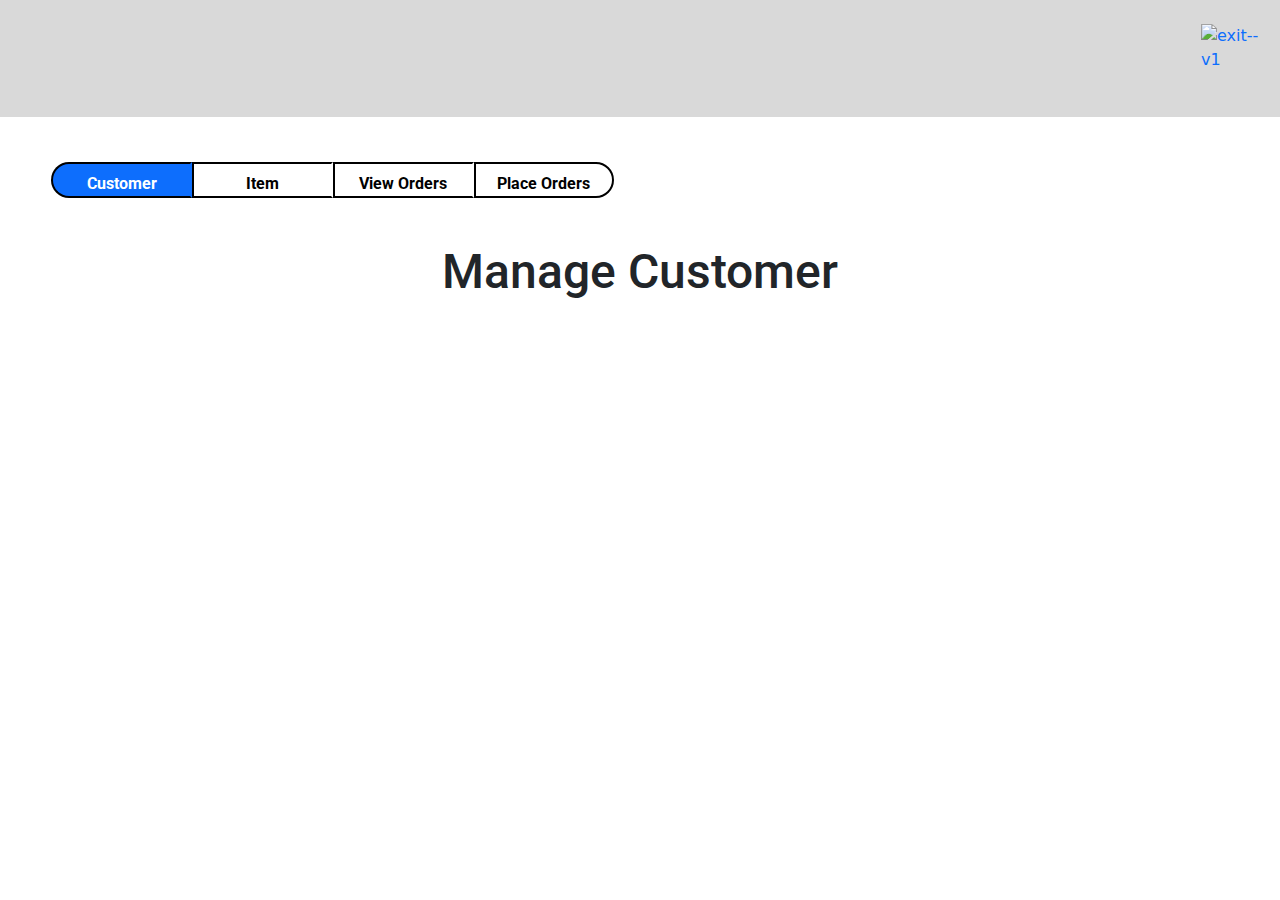
==== sections/customer/index.html @ 87a2f501 "create customer page" ====
<!DOCTYPE html>
<html lang="en">
<head>
    <meta charset="UTF-8">
    <title>Manage Customer</title>
    <link href="https://cdn.jsdelivr.net/npm/bootstrap@5.3.3/dist/css/bootstrap.min.css" rel="stylesheet"
          integrity="sha384-QWTKZyjpPEjISv5WaRU9OFeRpok6YctnYmDr5pNlyT2bRjXh0JMhjY6hW+ALEwIH" crossorigin="anonymous">
    <link rel="stylesheet" href="../../assets/normalize.css">
    <link rel="stylesheet" href="../../assets/styles/customer.css">
    <link rel="preconnect" href="https://fonts.googleapis.com">
    <link rel="preconnect" href="https://fonts.gstatic.com" crossorigin>
    <link href="https://fonts.googleapis.com/css2?family=Roboto:ital,wght@0,100;0,300;0,400;0,500;0,700;0,900;1,100;1,300;1,400;1,500;1,700;1,900&display=swap"
          rel="stylesheet">
</head>
<body>
<header>
    <a href="../../index.html">
        <img id="btnExit" width="70" height="70" src="https://img.icons8.com/fluency/96/exit--v1.png" alt="exit--v1"title="exit"/>
    </a>
</header>
<section>
<div class="div-01">
    <ul class="nav nav-pills mb-3" id="pills-tab" role="tablist">
        <li class="nav-item" role="presentation">
            <button id="customer" class="nav-link active" id="pills-home-tab" data-bs-toggle="pill" data-bs-target="#pills-home" type="button" role="tab" aria-controls="pills-home" aria-selected="true">Customer</button>
        </li>
        <li class="nav-item" role="presentation">
            <button id="item" class="nav-link" id="pills-profile-tab" data-bs-toggle="pill" data-bs-target="#pills-profile" type="button" role="tab" aria-controls="pills-profile" aria-selected="false">Item</button>
        </li>
        <li class="nav-item" role="presentation">
            <button id="view" class="nav-link" id="pills-contact-tab" data-bs-toggle="pill" data-bs-target="#pills-contact" type="button" role="tab" aria-controls="pills-contact" aria-selected="false">View Orders</button>
        </li>
        <li  class="nav-item" role="presentation">
            <button id="placeOrder" class="nav-link"  data-bs-toggle="pill" data-bs-target="#pills-contact" type="button" role="tab" aria-controls="pills-contact" aria-selected="false">Place Orders</button>
        </li>
    </ul>

</div>
    <h1>Manage Customer</h1>
</section>
<script src="https://cdn.jsdelivr.net/npm/bootstrap@5.3.3/dist/js/bootstrap.bundle.min.js"
        integrity="sha384-YvpcrYf0tY3lHB60NNkmXc5s9fDVZLESaAA55NDzOxhy9GkcIdslK1eN7N6jIeHz"
        crossorigin="anonymous"></script>
</body>
</html>
---- assets/styles/customer.css ----
header{
    position: relative;
    width: 100vw;
    height: 13vh;
    background-color:rgb(217, 217, 217);
}
#btnExit{
    position: absolute;
    top: 0;
    right: 1vh;
    bottom: 0;
    margin: auto;
}
section{
    position: relative;
}
.div-01{
    position: absolute;
    top:5vh;
    width: fit-content;
    height: fit-content;
    left: 4vw;
}
.div-01>ul>li>button{
    width: 11vw;
    height: 4vh;
    font-size: 1.0em;
    font-family: "Roboto", sans-serif;
    font-weight: bold;
    border: black 2px solid;
    color: black;
    text-align: center;
}
#customer{
    border-bottom-left-radius: 18px;
    border-top-left-radius: 18px;
    border-bottom-right-radius: 0;
    border-top-right-radius: 0;
    border-right-color: transparent;
}
#item{
    border-bottom-left-radius: 0;
    border-top-left-radius: 0;
    border-bottom-right-radius: 0;
    border-top-right-radius: 0;
    border-right-color: transparent;
}
#view{
    border-bottom-left-radius: 0;
    border-top-left-radius: 0;
    border-bottom-right-radius: 0;
    border-top-right-radius: 0;
    border-right-color: transparent;
}
#placeOrder{
    border-bottom-left-radius: 0;
    border-top-left-radius: 0;
    border-bottom-right-radius: 18px;
    border-top-right-radius: 18px;
}
h1{
    position: absolute;
    margin: auto;
    top: 14vh;
    left: 0;
    right: 0;
    width: fit-content;
    height: fit-content;
    font-size: 3em;
    font-family: "Roboto", sans-serif;
    font-weight: 500;
    font-style: normal;
}
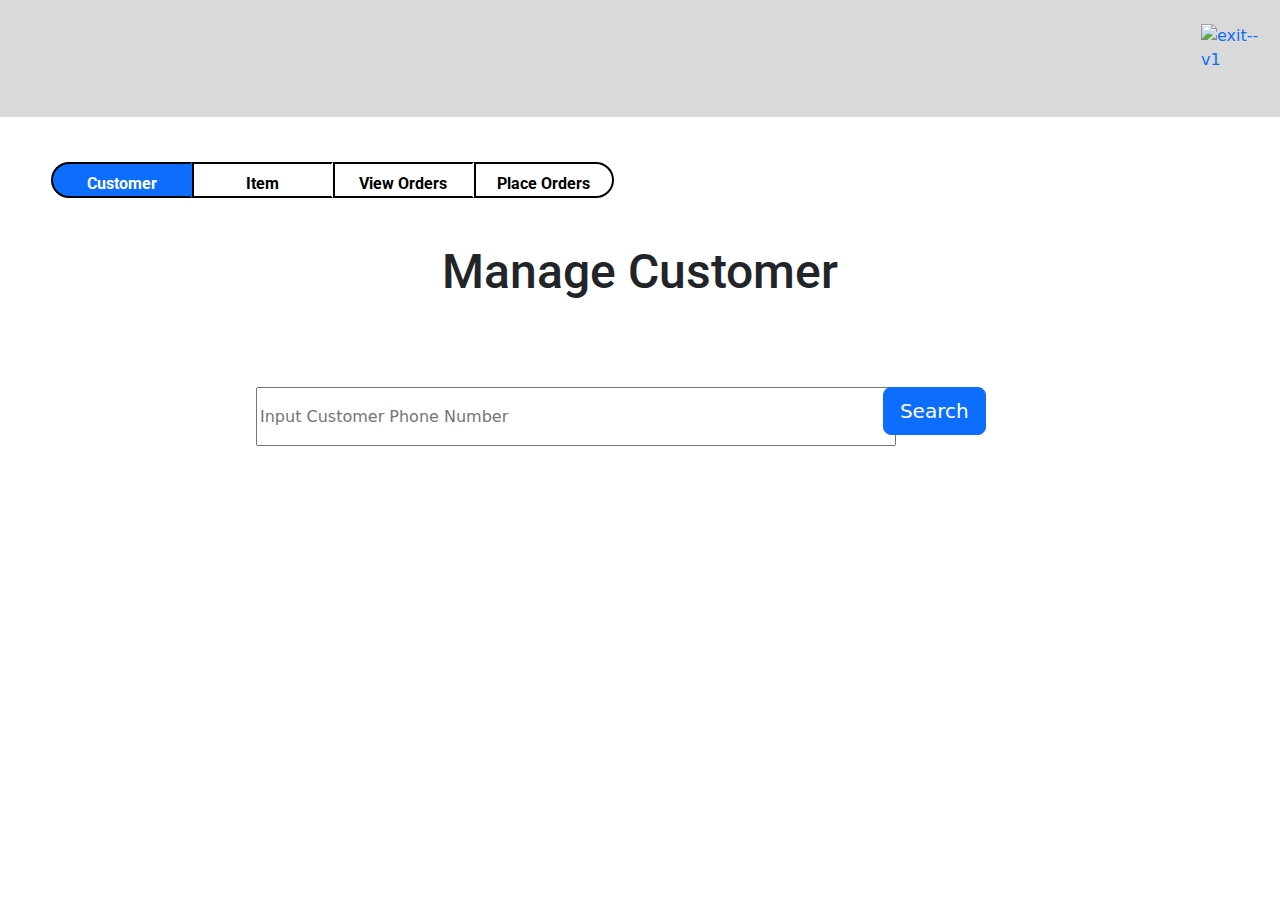
==== commit 36a0c9bf: "add search bar" ====
--- a/sections/customer/index.html
+++ b/sections/customer/index.html
@@ -37,7 +37,14 @@
 
 </div>
     <h1>Manage Customer</h1>
+<div class="div-02">
+    <input type="search" id="site-search" name="q" placeholder="Input Customer Phone Number"/>
+    <button type="submit" id="btnSearch" class="btn btn-primary btn-lg">Search</button>
+</div>
+
+
 </section>
+
 <script src="https://cdn.jsdelivr.net/npm/bootstrap@5.3.3/dist/js/bootstrap.bundle.min.js"
         integrity="sha384-YvpcrYf0tY3lHB60NNkmXc5s9fDVZLESaAA55NDzOxhy9GkcIdslK1eN7N6jIeHz"
         crossorigin="anonymous"></script>
--- a/assets/styles/customer.css
+++ b/assets/styles/customer.css
@@ -70,4 +70,31 @@
     font-family: "Roboto", sans-serif;
     font-weight: 500;
     font-style: normal;
-}+}
+.div-02{
+    position: absolute;
+    width: 100vw;
+    height: fit-content;
+    left: 0;
+    right: 0;
+    top: 30vh;
+}
+.div-02>input{
+    position: absolute;
+    width: 50vw;
+    height: 6.5vh;
+    right: 30vw;
+    margin: auto;
+}
+#btnSearch{
+    position: absolute;
+    width: fit-content;
+    height: fit-content;
+    right: 23vw;
+    margin: auto;
+}
+#btnSearch:hover{
+    background-color: rgb(99, 255, 138);
+    border-color: rgb(99, 255, 138);
+    color: black;
+}
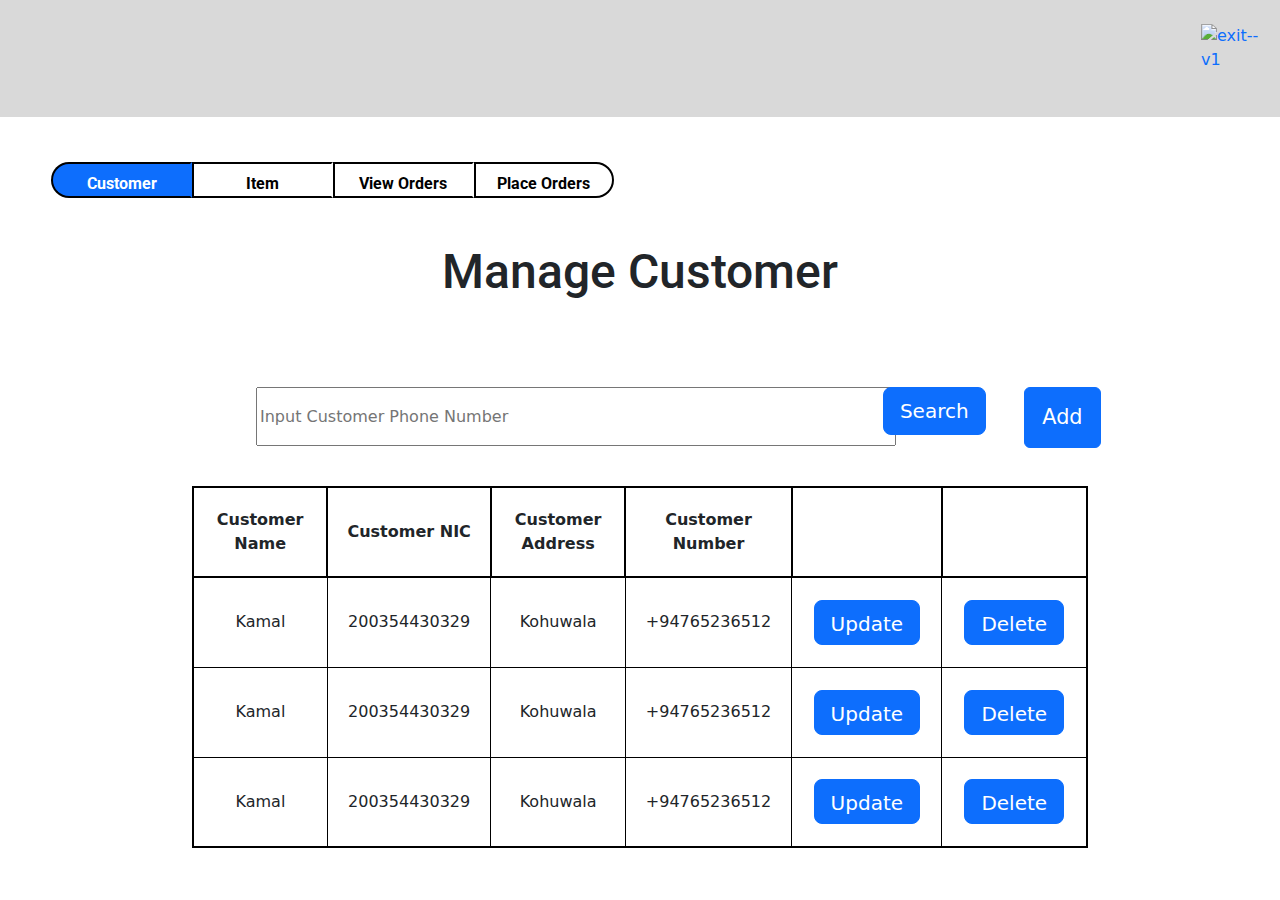
==== commit 19ab54bf: "add save Button" ====
--- a/sections/customer/index.html
+++ b/sections/customer/index.html
@@ -15,33 +15,134 @@
 <body>
 <header>
     <a href="../../index.html">
-        <img id="btnExit" width="70" height="70" src="https://img.icons8.com/fluency/96/exit--v1.png" alt="exit--v1"title="exit"/>
+        <img id="btnExit" width="70" height="70" src="https://img.icons8.com/fluency/96/exit--v1.png" alt="exit--v1"
+             title="exit"/>
     </a>
 </header>
 <section>
-<div class="div-01">
-    <ul class="nav nav-pills mb-3" id="pills-tab" role="tablist">
-        <li class="nav-item" role="presentation">
-            <button id="customer" class="nav-link active" id="pills-home-tab" data-bs-toggle="pill" data-bs-target="#pills-home" type="button" role="tab" aria-controls="pills-home" aria-selected="true">Customer</button>
-        </li>
-        <li class="nav-item" role="presentation">
-            <button id="item" class="nav-link" id="pills-profile-tab" data-bs-toggle="pill" data-bs-target="#pills-profile" type="button" role="tab" aria-controls="pills-profile" aria-selected="false">Item</button>
-        </li>
-        <li class="nav-item" role="presentation">
-            <button id="view" class="nav-link" id="pills-contact-tab" data-bs-toggle="pill" data-bs-target="#pills-contact" type="button" role="tab" aria-controls="pills-contact" aria-selected="false">View Orders</button>
-        </li>
-        <li  class="nav-item" role="presentation">
-            <button id="placeOrder" class="nav-link"  data-bs-toggle="pill" data-bs-target="#pills-contact" type="button" role="tab" aria-controls="pills-contact" aria-selected="false">Place Orders</button>
-        </li>
-    </ul>
+    <div class="div-01">
+        <ul class="nav nav-pills mb-3" id="pills-tab" role="tablist">
+            <li class="nav-item" role="presentation">
+                <button id="customer" class="nav-link active" id="pills-home-tab" data-bs-toggle="pill"
+                        data-bs-target="#pills-home" type="button" role="tab" aria-controls="pills-home"
+                        aria-selected="true">Customer
+                </button>
+            </li>
+            <li class="nav-item" role="presentation">
+                <button id="item" class="nav-link" id="pills-profile-tab" data-bs-toggle="pill"
+                        data-bs-target="#pills-profile" type="button" role="tab" aria-controls="pills-profile"
+                        aria-selected="false">Item
+                </button>
+            </li>
+            <li class="nav-item" role="presentation">
+                <button id="view" class="nav-link" id="pills-contact-tab" data-bs-toggle="pill"
+                        data-bs-target="#pills-contact" type="button" role="tab" aria-controls="pills-contact"
+                        aria-selected="false">View Orders
+                </button>
+            </li>
+            <li class="nav-item" role="presentation">
+                <button id="placeOrder" class="nav-link" data-bs-toggle="pill" data-bs-target="#pills-contact"
+                        type="button" role="tab" aria-controls="pills-contact" aria-selected="false">Place Orders
+                </button>
+            </li>
+        </ul>
 
-</div>
+    </div>
     <h1>Manage Customer</h1>
-<div class="div-02">
-    <input type="search" id="site-search" name="q" placeholder="Input Customer Phone Number"/>
-    <button type="submit" id="btnSearch" class="btn btn-primary btn-lg">Search</button>
-</div>
+    <div class="div-02">
+        <input type="search" id="site-search" name="q" placeholder="Input Customer Phone Number"/>
+        <button type="submit" id="btnSearch" class="btn btn-primary btn-lg">Search</button>
+    </div>
+    <table>
+        <thead>
+        <tr>
+            <th scope="col">Customer Name</th>
+            <th scope="col">Customer NIC</th>
+            <th scope="col">Customer Address</th>
+            <th scope="col">Customer Number</th>
+            <th scope="col"></th>
+            <th scope="col"></th>
+        </tr>
+        </thead>
+        <tbody>
+        <tr>
+            <td>Kamal</td>
+            <td>200354430329</td>
+            <td>Kohuwala</td>
+            <td>+94765236512</td>
+            <td>
+                <button type="submit" id="btnUpdate" class="btn btn-primary btn-lg">Update</button>
+            </td>
+            <td>
+                <button type="submit" id="btDelete" class="btn btn-primary btn-lg">Delete</button>
+            </td>
+        </tr>
+        <tr>
+            <td>Kamal</td>
+            <td>200354430329</td>
+            <td>Kohuwala</td>
+            <td>+94765236512</td>
+            <td>
+                <button type="submit" id="btnUpdate" class="btn btn-primary btn-lg">Update</button>
+            </td>
+            <td>
+                <button type="submit" id="btDelete" class="btn btn-primary btn-lg">Delete</button>
+            </td>
+        </tr>
+        <tr>
+            <td>Kamal</td>
+            <td>200354430329</td>
+            <td>Kohuwala</td>
+            <td>+94765236512</td>
+            <td>
+                <button type="submit" id="btnUpdate" class="btn btn-primary btn-lg">Update</button>
+            </td>
+            <td>
+                <button type="submit" id="btDelete" class="btn btn-primary btn-lg">Delete</button>
+            </td>
+        </tr>
 
+        </tbody>
+    </table>
+    <!-- Button trigger modal -->
+    <button type="button" id="btnAdd" class="btn btn-primary" data-bs-toggle="modal" data-bs-target="#exampleModal">
+        Add
+    </button>
+
+    <!-- Modal -->
+    <div class="modal fade" id="exampleModal" tabindex="-1" aria-labelledby="exampleModalLabel" aria-hidden="true">
+        <div class="modal-dialog">
+            <div class="modal-content">
+                <div class="modal-body">
+
+                    <div class="card">
+                        <div class="card-header">
+                            Customer Details
+                        </div>
+                        <div class="card-body">
+                            <div class="mb-3">
+                                <label for="disabledTextInput" class="form-label">Customer Name</label><br>
+                                <input type="text" id="disabledTextInput" placeholder="name"><br><br>
+                                <label for="disabledTextInput" class="form-label">Customer NIC</label><br>
+                                <input type="text" id="disabledTextInput2" placeholder="NIC"><br><br>
+                                <label for="disabledTextInput" class="form-label">Customer Address</label><br>
+                                <input type="text" id="disabledTextInput3" placeholder="Address"><br><br>
+                                <label for="disabledTextInput" class="form-label">Customer Number</label><br>
+                                <input type="text" id="disabledTextInput4" placeholder="Phone Number">
+                            </div>
+
+                            <br>
+
+                        </div>
+                    </div>
+                </div>
+                <div class="modal-footer">
+                    <button type="button" class="btn btn-secondary" data-bs-dismiss="modal">Close</button>
+                    <button type="button" class="btn btn-primary">Save</button>
+                </div>
+            </div>
+        </div>
+    </div>
 
 </section>
 
--- a/assets/styles/customer.css
+++ b/assets/styles/customer.css
@@ -98,3 +98,52 @@
     border-color: rgb(99, 255, 138);
     color: black;
 }
+table{
+    position: absolute;
+    top: 41vh;
+    left: 0;
+    right: 0;
+    margin: auto;
+    border: 2px solid black;
+    width: 70vw;
+    height: 5vh;
+}
+th{
+    width: 30vw;
+    height: 10vh;
+    border: black 2px solid;
+    text-align: center;
+}
+td{
+    width: 30vw;
+    text-align: center;
+    height: 10vh;
+    border: black 1px solid;
+
+}
+#btnUpdate,#btDelete{
+    width: fit-content;
+    height: 5vh;
+}
+#btnUpdate:hover,#btDelete:hover{
+    background-color: rgb(99, 255, 138);
+    border-color: rgb(99, 255, 138);
+    color: black;
+}
+#btnExit:hover{
+    box-shadow: rgba(0, 0, 0, 0.56) 0px 22px 70px 4px;
+}
+#btnAdd{
+    position: absolute;
+    width: 6vw;
+    top: 30vh;
+    height: 6.8vh;
+    right: 14vw;
+    margin: auto;
+    font-size: 1.3em;
+}
+#btnAdd:hover{
+    background-color: rgb(99, 255, 138);
+    border-color: rgb(99, 255, 138);
+    color: black;
+}
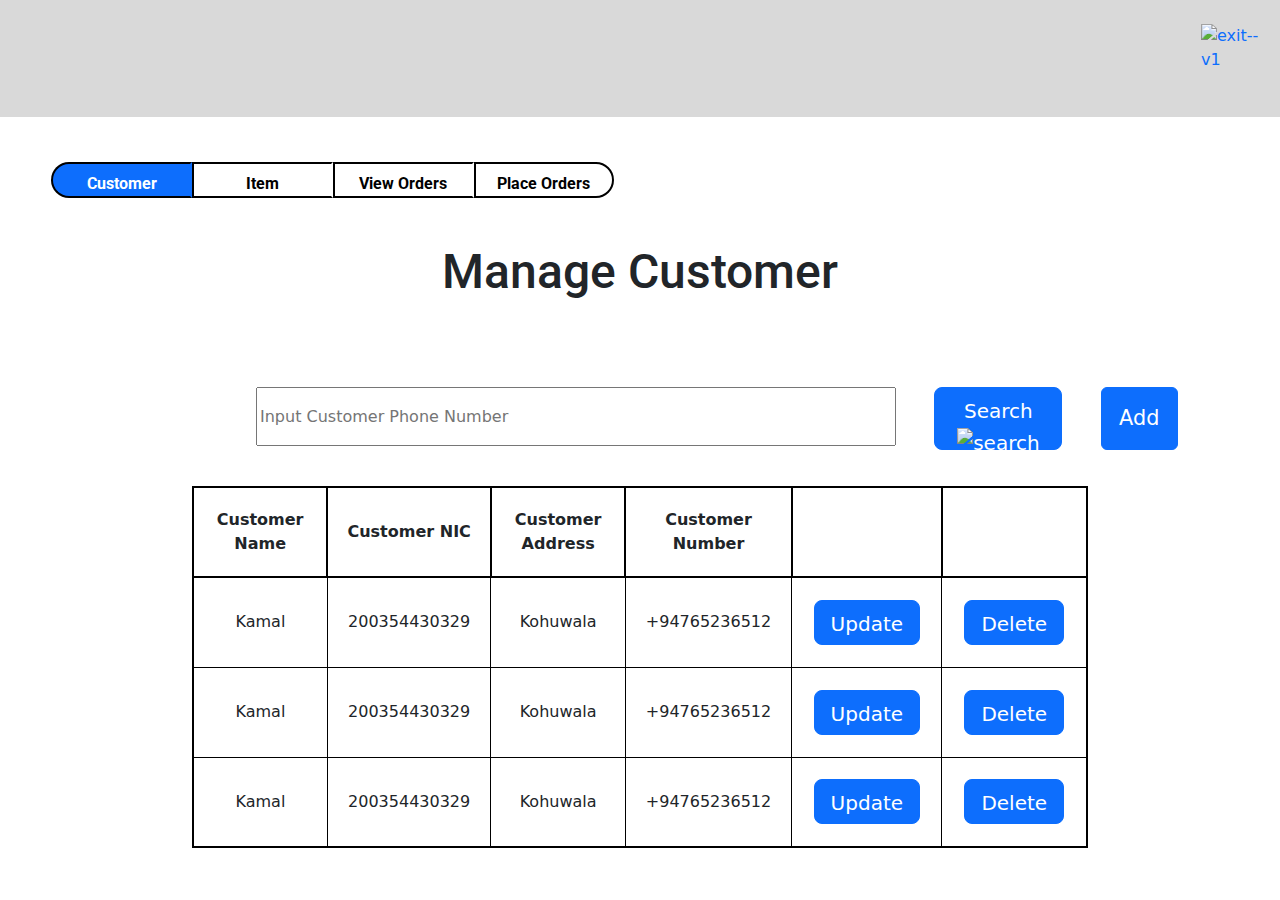
==== commit ee1bd888: "change the close button color" ====
--- a/sections/customer/index.html
+++ b/sections/customer/index.html
@@ -51,7 +51,8 @@
     <h1>Manage Customer</h1>
     <div class="div-02">
         <input type="search" id="site-search" name="q" placeholder="Input Customer Phone Number"/>
-        <button type="submit" id="btnSearch" class="btn btn-primary btn-lg">Search</button>
+        <button type="submit" id="btnSearch" class="btn btn-primary btn-lg">Search
+            <img class="img-01" width="40" height="40" src="https://img.icons8.com/fluency/96/search.png" alt="search"/></button>
     </div>
     <table>
         <thead>
@@ -137,7 +138,7 @@
                     </div>
                 </div>
                 <div class="modal-footer">
-                    <button type="button" class="btn btn-secondary" data-bs-dismiss="modal">Close</button>
+                    <button type="button" class="btn btn-secondary" data-bs-dismiss="modal" style="background-color: rgb(220, 53, 69)">Close</button>
                     <button type="button" class="btn btn-primary">Save</button>
                 </div>
             </div>
--- a/assets/styles/customer.css
+++ b/assets/styles/customer.css
@@ -88,9 +88,9 @@
 }
 #btnSearch{
     position: absolute;
-    width: fit-content;
-    height: fit-content;
-    right: 23vw;
+    width: 10vw;
+    height: 7.0vh;
+    right: 17vw;
     margin: auto;
 }
 #btnSearch:hover{
@@ -137,8 +137,8 @@
     position: absolute;
     width: 6vw;
     top: 30vh;
-    height: 6.8vh;
-    right: 14vw;
+    height: 7.0vh;
+    right: 8vw;
     margin: auto;
     font-size: 1.3em;
 }
@@ -147,3 +147,7 @@
     border-color: rgb(99, 255, 138);
     color: black;
 }
+.img-01{
+    display: inline;
+}
+
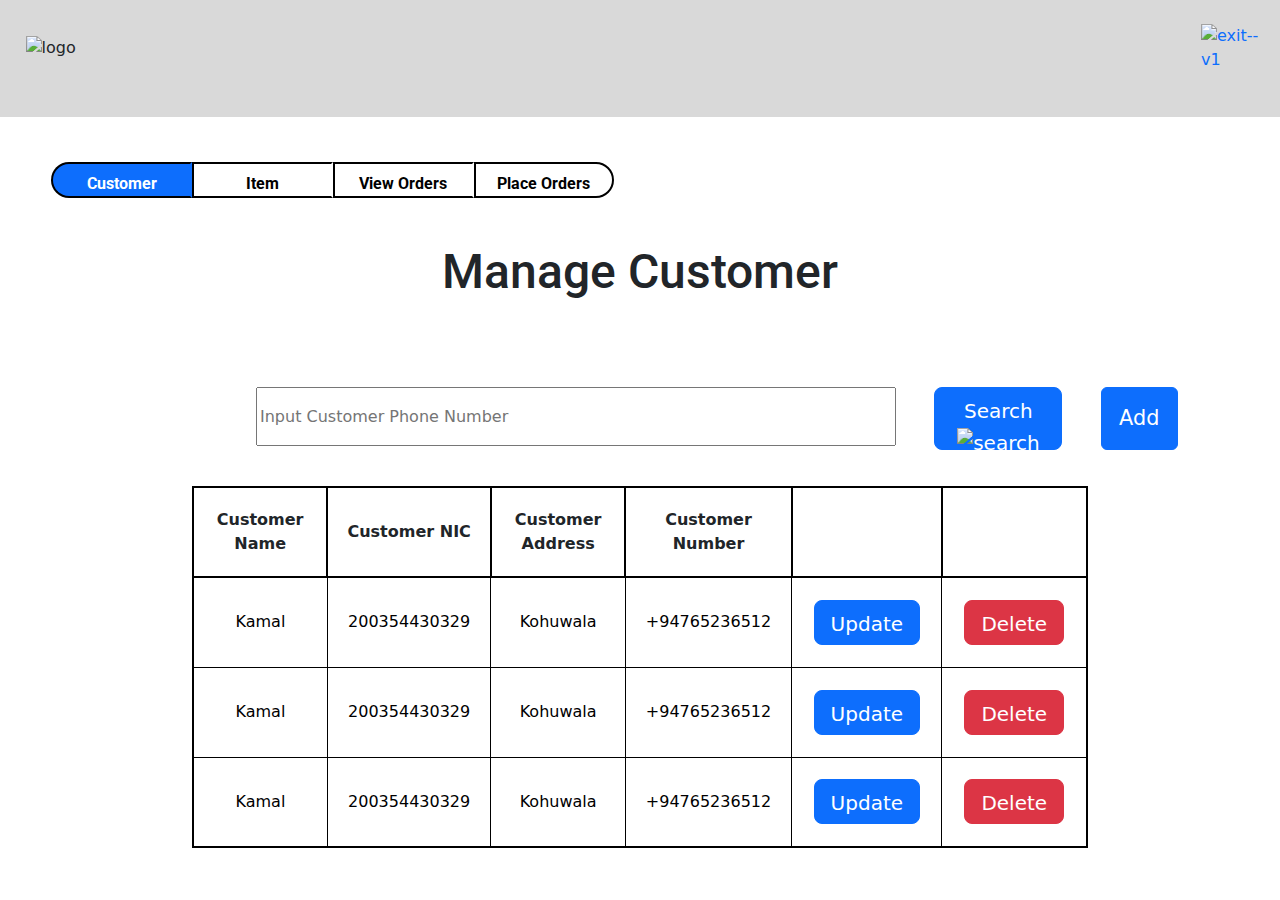
==== commit 3418b9fc: "add logo to the system" ====
--- a/sections/customer/index.html
+++ b/sections/customer/index.html
@@ -14,6 +14,8 @@
 </head>
 <body>
 <header>
+    <img id="logo" width="300" height="30" src="../../assets/images/kamal-pos-system-high-resolution-logo-transparent%20(3).png"
+         alt="logo"/>
     <a href="../../index.html">
         <img id="btnExit" width="70" height="70" src="https://img.icons8.com/fluency/96/exit--v1.png" alt="exit--v1"
              title="exit"/>
--- a/assets/styles/customer.css
+++ b/assets/styles/customer.css
@@ -115,6 +115,7 @@
     text-align: center;
 }
 td{
+    color: black;
     width: 30vw;
     text-align: center;
     height: 10vh;
@@ -125,6 +126,11 @@
     width: fit-content;
     height: 5vh;
 }
+#btDelete{
+    background-color: rgb(220, 53, 69);
+    border-color: rgb(220, 53, 69);
+}
+
 #btnUpdate:hover,#btDelete:hover{
     background-color: rgb(99, 255, 138);
     border-color: rgb(99, 255, 138);
@@ -150,4 +156,10 @@
 .img-01{
     display: inline;
 }
+#logo{
+    position: absolute;
+    top: 4vh;
+    left: 2vw;
+}
 
+
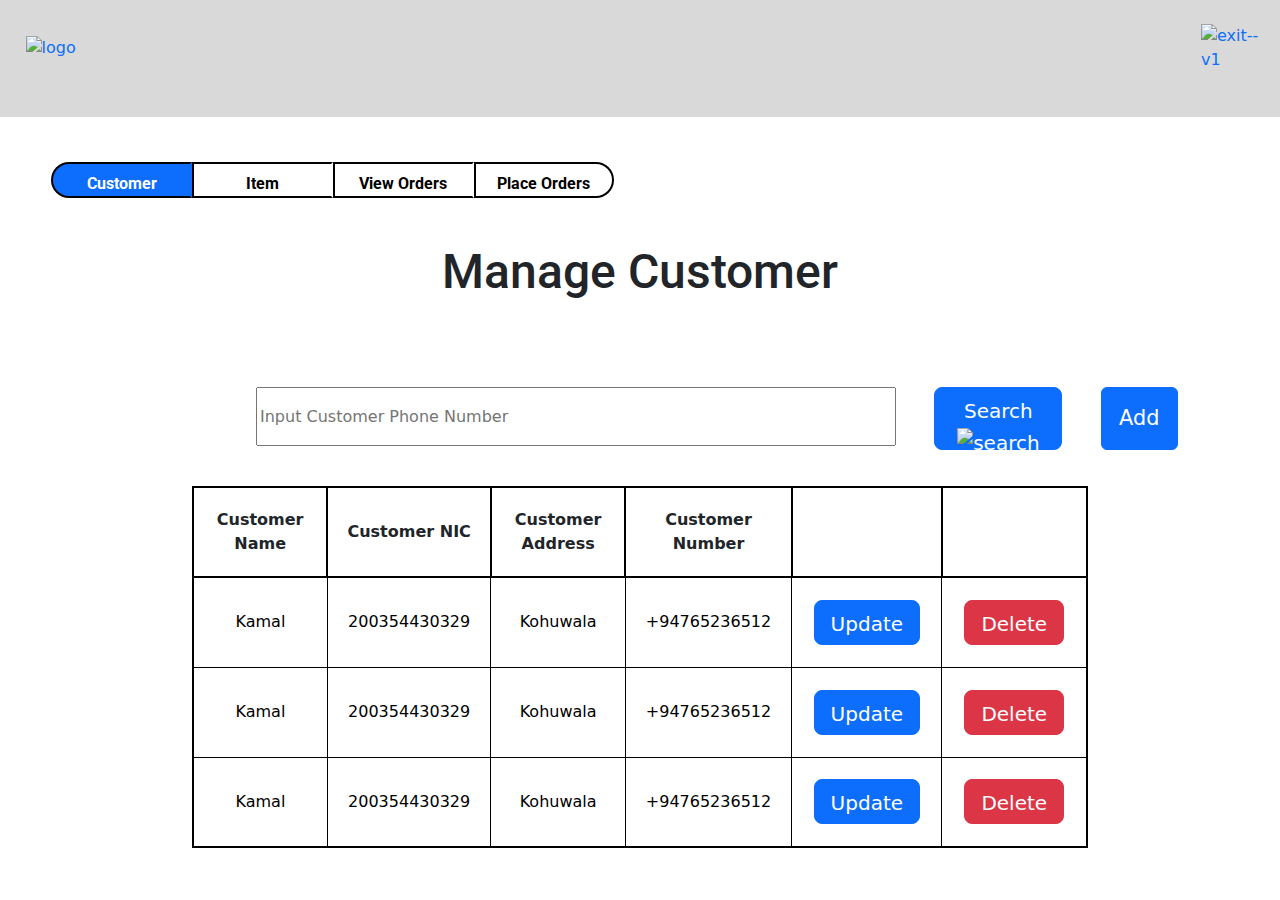
==== commit 71cb7641: "set dashboard file path" ====
--- a/sections/customer/index.html
+++ b/sections/customer/index.html
@@ -14,8 +14,10 @@
 </head>
 <body>
 <header>
+    <a href="../dashboard/index.html">
     <img id="logo" width="300" height="30" src="../../assets/images/kamal-pos-system-high-resolution-logo-transparent%20(3).png"
          alt="logo"/>
+    </a>
     <a href="../../index.html">
         <img id="btnExit" width="70" height="70" src="https://img.icons8.com/fluency/96/exit--v1.png" alt="exit--v1"
              title="exit"/>
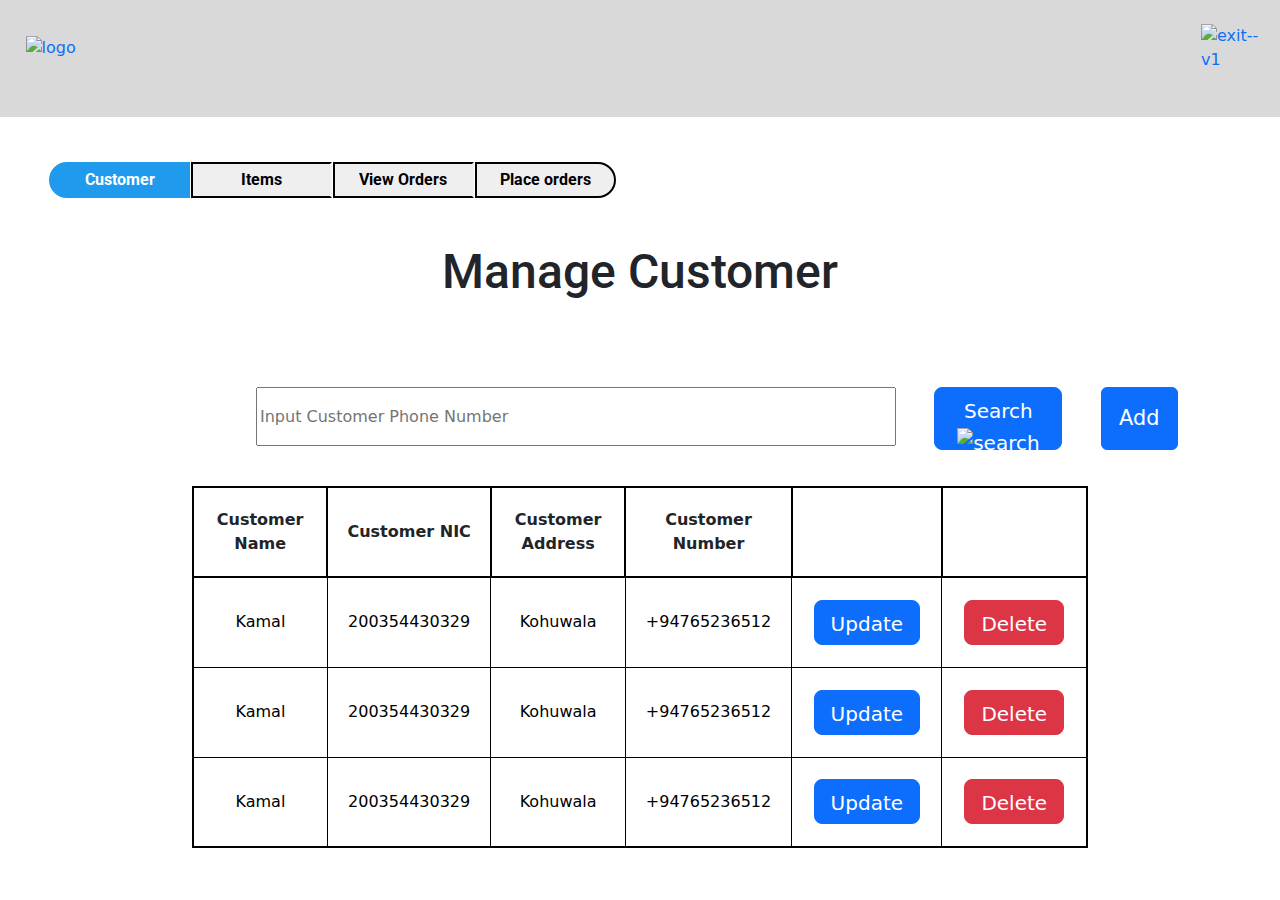
==== commit df359bcd: "add navigation bar for customer" ====
--- a/sections/customer/index.html
+++ b/sections/customer/index.html
@@ -15,8 +15,9 @@
 <body>
 <header>
     <a href="../dashboard/index.html">
-    <img id="logo" width="300" height="30" src="../../assets/images/kamal-pos-system-high-resolution-logo-transparent%20(3).png"
-         alt="logo"/>
+        <img id="logo" width="300" height="30"
+             src="../../assets/images/kamal-pos-system-high-resolution-logo-transparent%20(3).png"
+             alt="logo"/>
     </a>
     <a href="../../index.html">
         <img id="btnExit" width="70" height="70" src="https://img.icons8.com/fluency/96/exit--v1.png" alt="exit--v1"
@@ -25,38 +26,28 @@
 </header>
 <section>
     <div class="div-01">
-        <ul class="nav nav-pills mb-3" id="pills-tab" role="tablist">
-            <li class="nav-item" role="presentation">
-                <button id="customer" class="nav-link active" id="pills-home-tab" data-bs-toggle="pill"
-                        data-bs-target="#pills-home" type="button" role="tab" aria-controls="pills-home"
-                        aria-selected="true">Customer
-                </button>
-            </li>
-            <li class="nav-item" role="presentation">
-                <button id="item" class="nav-link" id="pills-profile-tab" data-bs-toggle="pill"
-                        data-bs-target="#pills-profile" type="button" role="tab" aria-controls="pills-profile"
-                        aria-selected="false">Item
-                </button>
-            </li>
-            <li class="nav-item" role="presentation">
-                <button id="view" class="nav-link" id="pills-contact-tab" data-bs-toggle="pill"
-                        data-bs-target="#pills-contact" type="button" role="tab" aria-controls="pills-contact"
-                        aria-selected="false">View Orders
-                </button>
-            </li>
-            <li class="nav-item" role="presentation">
-                <button id="placeOrder" class="nav-link" data-bs-toggle="pill" data-bs-target="#pills-contact"
-                        type="button" role="tab" aria-controls="pills-contact" aria-selected="false">Place Orders
-                </button>
-            </li>
-        </ul>
+        <span>
+            <form action="../customer/index.html">
+            <button id="customer">Customer</button>
+            </form>
+            <form action="../item/index.html">
+            <button id="item">Items</button>
+            </form>
+            <form action="../view%20orders/index.html">
+            <button id="view">View Orders</button>
+            </form>
+            <form action="../place%20orders/index.html">
+            <button id="placeOrder">Place orders</button>
+            </form>
+        </span>
 
     </div>
     <h1>Manage Customer</h1>
     <div class="div-02">
         <input type="search" id="site-search" name="q" placeholder="Input Customer Phone Number"/>
         <button type="submit" id="btnSearch" class="btn btn-primary btn-lg">Search
-            <img class="img-01" width="40" height="40" src="https://img.icons8.com/fluency/96/search.png" alt="search"/></button>
+            <img class="img-01" width="40" height="40" src="https://img.icons8.com/fluency/96/search.png" alt="search"/>
+        </button>
     </div>
     <table>
         <thead>
@@ -142,7 +133,9 @@
                     </div>
                 </div>
                 <div class="modal-footer">
-                    <button type="button" class="btn btn-secondary" data-bs-dismiss="modal" style="background-color: rgb(220, 53, 69)">Close</button>
+                    <button type="button" class="btn btn-secondary" data-bs-dismiss="modal"
+                            style="background-color: rgb(220, 53, 69)">Close
+                    </button>
                     <button type="button" class="btn btn-primary">Save</button>
                 </div>
             </div>
--- a/assets/styles/customer.css
+++ b/assets/styles/customer.css
@@ -21,7 +21,11 @@
     height: fit-content;
     left: 4vw;
 }
-.div-01>ul>li>button{
+.div-01>span>form{
+    display: inline;
+    margin: -2px;
+}
+.div-01>span>form>button{
     width: 11vw;
     height: 4vh;
     font-size: 1.0em;
@@ -31,12 +35,18 @@
     color: black;
     text-align: center;
 }
+.div-01>span>form>button:hover{
+    color: rgb(32, 154, 237);
+}
 #customer{
     border-bottom-left-radius: 18px;
     border-top-left-radius: 18px;
     border-bottom-right-radius: 0;
     border-top-right-radius: 0;
     border-right-color: transparent;
+    color: white;
+    background: rgb(32, 154, 237);
+    border-color: rgb(32, 154, 237);
 }
 #item{
     border-bottom-left-radius: 0;
